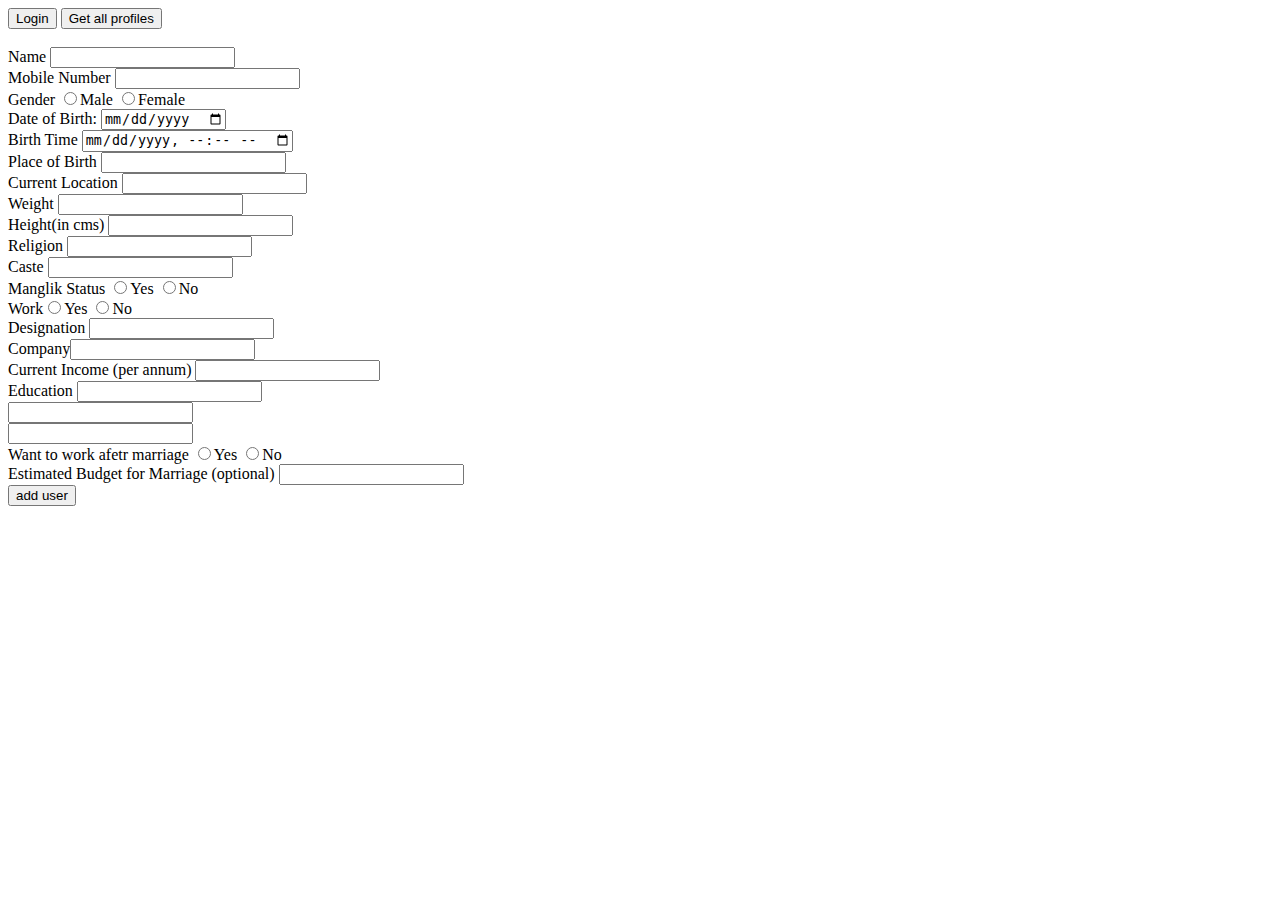
==== public/home.html @ 2ffa088d "Added Edit Profile" ====
<!DOCTYPE html>
<html lang='en'>
<head>
    <meta charset='utf-8' />
    <title>Cloud Code Demo - 3 - Parse.Cloud.httpRequest</title>
</head>
<body>
<label id="result"></label>
<button onclick="login()">Login</button>
<button onclick="getAllProfiles()">Get all profiles</button>
<br><br>
Name <input type="text" id="name" /></br>
Mobile Number <input type="text" id="mob" /><br>

Gender
<input type="radio" name="sex" id="sex" value="male">Male
<input type="radio" name="sex" id="sex" value="male">Female
<br>
Date of Birth:
<input type="date" id="bday">
<br>
Birth Time
<input type="datetime-local" id="btime">
<br>
Place of Birth <input type="text" id="bplace" /></br>
Current Location <input type="text" id="location" /></br>
<!--Password <input type="password" id="password" /></br>
Email <input type="email" id="email" /></br> -->


<div class="section2">

    Weight <input type="number" id="weight" /></br>
    Height(in cms) <input type="number" id="height" /></br>
    Religion <input type="text" id="religion" /></br>
    Caste <input type="text" id="caste" /></br>
    Manglik Status
    <input type="radio" name="manglik" id="manglik" value="Yes">Yes
    <input type="radio" name="manglik"  id="manglik" value="N0">No
    <br>
</div>
<div class="section3">
    <form>
        Work<input type="radio" name="work" id="working"  >Yes
        <input type="radio"  name="work" id="working" >No
        <br></form>
    Designation <input type="text" id="designation" /></br>
    Company<input type="text" id="company" /></br>
    Current Income (per annum) <input type="number" id="ctc" /></br>
    Education
    <input type="text" id="edu1" /></br>
    <input type="text" id="edu2" /></br>
    <input type="text" id="edu3" /></br>
    <form>
        Want to work afetr marriage
        <input type="radio" name="wam" id="wam" value="wam" >Yes
        <input type="radio" name="wam" id="wam" value="wam">No
        <br>
    </form>
</div>
<div class="section4">

    Estimated Budget for Marriage (optional) <input type="number" id="maxbud" /></br>
    <!-- Min Marriage Budget <input type="number" id="minbud" /></br>
     Package <input type="number" id="package" /></br>
     Place of Work <input type="text" id="work" /></br>


     Work After Marriage<input type="radio" id="wam" value="wam" checked>Yes
     <input type="radio" id="wam" value="wam">No
     <br>


     Country <input type="text" id="country" /></br>
     State <input type="text" id="state" /></br>
     City <input type="text" id="city" /></br>
     Gotra <input type="text" id="gotra" /></br>
     Degree <input type="text" id="degree" /></br>
     Specialization <input type="text" id="spl" /></br>
     Type of Degree <input type="text" id="type_deg" /></br>
     Educational Branch <input type="text" id="branch" /></br>
     Industries<input type="text" id="industry" /></br>

     <br>
     Preference:
     <br>
     Age From <input type="number" id="agef" />Age To <input type="number" id="aget" /></br>
     Manglik<input type="radio" id="rmanglik" value="Yes" checked>Yes
     <input type="radio" id="rmanglik" value="No">No
     <br>
     Max Budget <input type="number" id="rmaxbud" />Min Budget <input type="number" id="rminbud" /></br>
     Max Height <input type="number" id="rmaaxheight" />Min Height <input type="number" id="rminheight" /></br>
     Min Income <input type="number" id="rincome" />
     Min Gun Match <input type="number" id="rgunmatch" />
     <br>
     Working<input type="radio" id="rworking" checked>Yes
     <input type="radio" id="rworking" >No
     <br> -->
</div>





<input type="button" value="add user" onclick="addAnUser()" />
</form>





</body>
<script src='https://www.parsecdn.com/js/parse-1.2.18.min.js'></script>
<script>
    Parse.initialize("Uj7WryNjRHDQ0O3j8HiyoFfriHV8blt2iUrJkCN0", "owBEWHkWBEEmmaukvUiKSOJhuSaQcOrKqhzqGNyi");
    function login() {
        Parse.Cloud.run('authenticate', {username: '0000000007', password:'12345678'}, {
            success: function(result) {
                window.alert(result.get("username"));
                document.getElementById("result").innerHTML = result.get("username");
            },
            error: function(error) {

            }
        });
    }

    function getAllProfiles() {
        Parse.Cloud.run('getAllProfiles', {}, {
            success: function(result) {
            },
            error: function(error) {

            }
        });
    }
    function addAnUser()
    {
        var name=document.getElementById("name").value;
        var mob=document.getElementById("mob").value;
        var gender=document.getElementById("sex").value;

        var birthDay=document.getElementById("bday").value;
        var birthTime=document.getElementById("btime").value;

        var birthPlace=document.getElementById("bplace").value;
        var currentLocation=document.getElementById("location").value;

        var weigth=document.getElementById("weight").value;
        var height=document.getElementById("height").value;

        var religion=document.getElementById("religion").value;
        var caste=document.getElementById("caste").value;
        var manglikStatus=document.getElementById("manglik").value;

        var work=document.getElementById("working").value;
        var designation=document.getElementById("designation").value;

        var company=document.getElementById("company").value;
        var ctc=document.getElementById("ctc").value;

        var edu1=document.getElementById("edu1").value;
        var edu2=document.getElementById("edu2").value;

        var edu3=document.getElementById("edu3").value;
        var wam=document.getElementById("wam").value;
        Parse.Cloud.run('addUsers', {
            username: name,
            number:mob,
            gender:gender,
            dob:birthDay,
            tob:birthTime,
            bplace:birthPlace,
            currloc:currentLocation,
            weight:weigth,
            height:height,
            religion:religion,
            caste:caste,
            manglik:manglikStatus,
            working:work,
            desig:designation,
            comp:company,
            income: ctc,
            edu1:edu1,
            edu2:edu2,
            edu3:edu3,
            wam:wam,
            adminId:'2BohswJjfi',
            relation:'Admin'
        }, {
            success: function(result) {
                alert("Aded");
            },
            error: function(error) {
                alert("Not added.");
            }
        });
    }

</script>
</html>
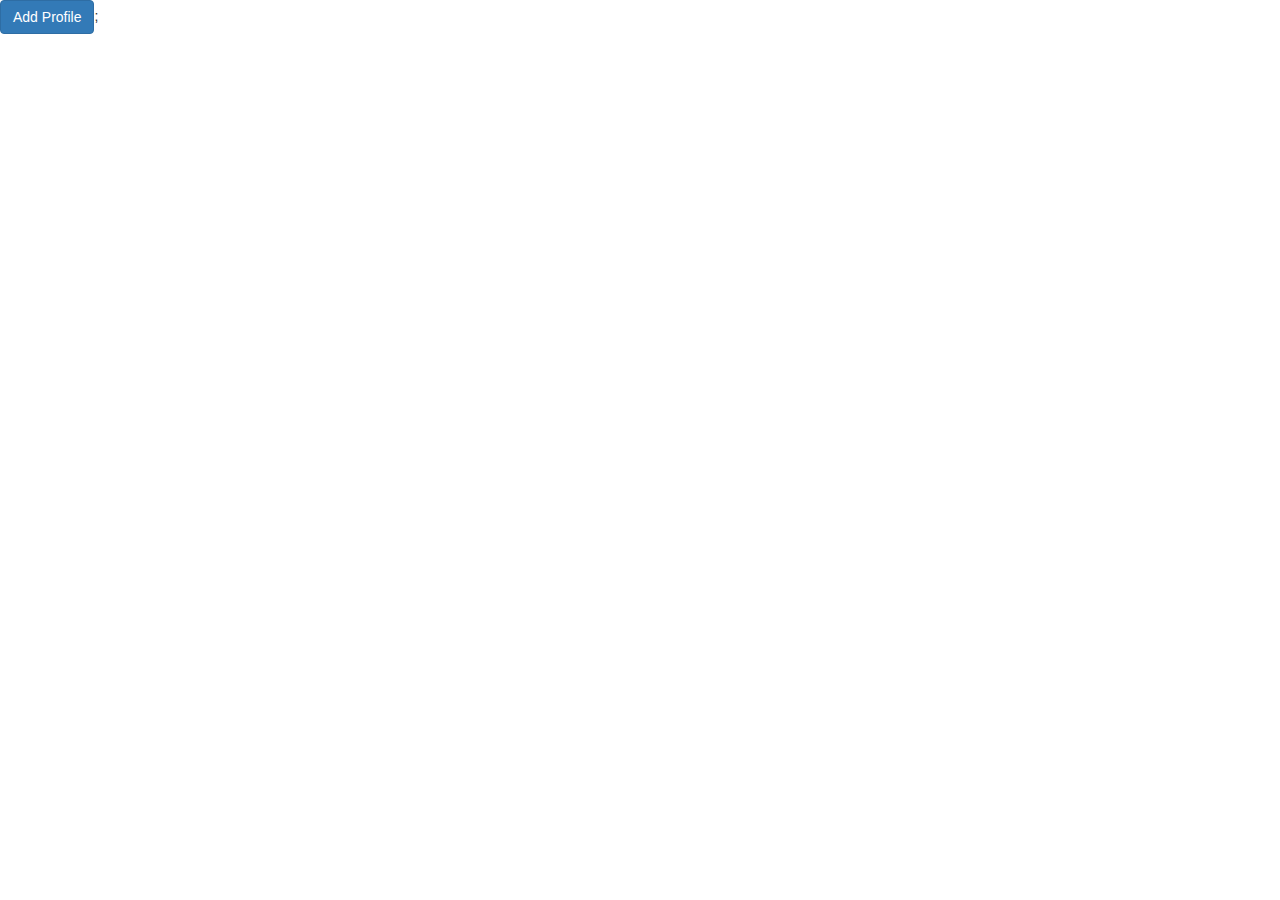
==== commit 4d9fbf3a: "Listing of Profiles in sorted order in initial phase" ====
--- a/public/home.html
+++ b/public/home.html
@@ -3,111 +3,170 @@
 <head>
     <meta charset='utf-8' />
     <title>Cloud Code Demo - 3 - Parse.Cloud.httpRequest</title>
+    <link rel="stylesheet" href="https://maxcdn.bootstrapcdn.com/bootstrap/3.3.5/css/bootstrap-theme.min.css">
+    <link rel="stylesheet" type="text/css" href="css/jquery-ui.min.css">
+    <script src="js/jquery-1.11.3.min.js"></script>
+    <script src="js/jquery-ui.min.js"></script>
+    <link href="css/bootstrap.min.css" rel="stylesheet">
+    <script src="js/bootstrap.min.js"></script>
+    <style type="text/css">
+        .bs-example {
+            margin: 20px;
+        }
+    </style>
 </head>
 <body>
-<label id="result"></label>
-<button onclick="login()">Login</button>
-<button onclick="getAllProfiles()">Get all profiles</button>
-<br><br>
-Name <input type="text" id="name" /></br>
-Mobile Number <input type="text" id="mob" /><br>
-
-Gender
-<input type="radio" name="sex" id="sex" value="male">Male
-<input type="radio" name="sex" id="sex" value="male">Female
-<br>
-Date of Birth:
-<input type="date" id="bday">
-<br>
-Birth Time
-<input type="datetime-local" id="btime">
-<br>
-Place of Birth <input type="text" id="bplace" /></br>
-Current Location <input type="text" id="location" /></br>
-<!--Password <input type="password" id="password" /></br>
-Email <input type="email" id="email" /></br> -->
-
-
-<div class="section2">
-
-    Weight <input type="number" id="weight" /></br>
-    Height(in cms) <input type="number" id="height" /></br>
-    Religion <input type="text" id="religion" /></br>
-    Caste <input type="text" id="caste" /></br>
-    Manglik Status
-    <input type="radio" name="manglik" id="manglik" value="Yes">Yes
-    <input type="radio" name="manglik"  id="manglik" value="N0">No
-    <br>
+<!--<label id="result"></label>-->
+<!--<button onclick="login()">Login</button>-->
+<!--<button onclick="getAllProfiles()">Get all profiles</button>-->
+<!--<br><br>-->
+<div class="modal fade" id="myModal" tabindex="-1" role="dialog" aria-labelledby="Login" aria-hidden="true">
+    <div class="modal-dialog modal-lg">
+
+        <!-- Modal content-->
+        <div class="modal-content">
+            <div class="modal-header">
+                <button type="button" class="close" data-dismiss="modal">&times;</button>
+                <h4 class="modal-title">Add Profile</h4>
+            </div>
+            <div class="modal-body" style="float:none">
+                <form id="profileForm">
+                    <div class="row">
+                        <div class="col-md-6">
+                            <div class="form-group">
+                                <label>Name:</label>
+                                <input type="text" class="form-control" id="name" placeholder="Enter name">
+                            </div>
+                            <div class="form-group">
+                                <label>Gender:</label>
+                                <select id="genderSelect" class="selectpicker" class="form-control"
+                                        onchange="showOptionsAge(this)">
+                                    <option value="Male">Male</option>
+                                    <option value="Female">Female</option>
+                                </select>
+                            </div>
+                            <div class="form-group">
+                                <label>Date Of Birth:</label>
+                                <input type="date" class="form-control" id="dob" placeholder="Enter Date of Birth">
+                            </div>
+                            <div class="form-group">
+                                <label>Time Of Birth:</label>
+                                <input type="time" class="form-control" id="tob" placeholder="Enter Time of Birth">
+                            </div>
+                            <div class="form-group ui-widget">
+                                <label>Birth Place:</label>
+                                <input type="text" class="form-control" id="bp" placeholder="Enter Birth Place">
+                            </div>
+                            <div class="form-group ui-widget">
+                                <label>Current Location:</label>
+                                <input type="text" class="form-control" id="cl" placeholder="Enter Current Location">
+                            </div>
+
+                            <div class="form-group">
+                                <label>Weight:</label>
+                                <input type="number" class="form-control" id="weight" placeholder="Enter Weight">
+                            </div>
+                            <div class="form-group">
+                                <label>Height:</label>
+                                <input type="number" class="form-control" id="height" placeholder="Enter Height">
+                            </div>
+                            <div class="form-group">
+                                <label>Want To Work After Marriage:</label>
+                                <select id="workSelect" class="selectpicker" class="form-control">
+                                    <option value="0">May be</option>
+                                    <option value="1">Yes</option>
+                                    <option value="2">No</option>
+                                </select>
+                            </div>
+                        </div>
+                        <div class="col-md-6">
+                            <div class="form-group ui-widget">
+                                <label>Religion:</label>
+                                <input type="text" class="form-control" id="rel" placeholder="Enter Religion">
+                            </div>
+                            <div class="form-group">
+                                <label>Caste:</label>
+                                <input type="text" class="form-control" id="caste" placeholder="Enter Caste">
+                            </div>
+
+                            <div class="form-group">
+                                <label>Manglik Status:</label>
+                                <select id="manglikSelect" class="selectpicker" class="form-control"
+                                        onchange="showOptionsManglik(this)">
+                                    <option value="0">Don't Know</option>
+                                    <option value="1">Yes</option>
+                                    <option value="2">No</option>
+                                </select>
+                            </div>
+                            <div class="form-group ui-widget">
+                                <label>Industry:</label>
+                                <input type="text" class="form-control" id="work" placeholder="Enter Work">
+                            </div>
+                            <div class="form-group">
+                                <label>Designation:</label>
+                                <input type="text" class="form-control" id="desig" placeholder="Enter Designation">
+                            </div>
+                            <div class="form-group">
+                                <label>Company:</label>
+                                <input type="text" class="form-control" id="comp" placeholder="Enter Company">
+                            </div>
+                            <div class="form-group">
+                                <label>Current Income(per annum):</label>
+                                <input type="number" class="form-control" id="income"
+                                       placeholder="Enter Current Income">
+                            </div>
+                            <div class="form-group ui-widget">
+                                <label>Education:</label>
+                                <input type="text" class="form-control" id="edu" placeholder="Enter Education">
+                                <input type="text" class="form-control" id="spe" placeholder="Enter Specialization">
+                            </div>
+                        </div>
+                    </div>
+                    <!--
+                     Hidden fields
+                    -->
+                    <div class="form-group">
+                        <label></label>
+                        <input type="hidden" class="form-control" id="bpobj">
+                    </div>
+                    <div class="form-group">
+                        <input type="hidden" class="form-control" id="clobj">
+                    </div>
+                    <div class="form-group">
+                        <input type="hidden" class="form-control" id="relobj">
+                    </div>
+
+                    <div class="form-group">
+                        <input type="hidden" class="form-control" id="casteobj">
+                    </div>
+
+                    <div class="form-group">
+                        <input type="hidden" class="form-control" id="eduobj">
+                        <input type="hidden" class="form-control" id="speobj">
+                    </div>
+                    <div class="form-group">
+                        <input type="hidden" class="form-control" id="indusobj">
+                    </div>
+                    <!-- Hidden Fields-->
+
+
+                    <div class="form-group hidden">
+                        <!--<label>Browse Image:</label>-->
+                        <!--<input type='file' onchange="readURL(this);"/>-->
+                        <img id="blah" src="user.png" alt="your image" class="images"/>
+                    </div>
+
+                    <input class="btn btn-primary" type="button" value="SaveProfile" onclick="saveProfile()"/>
+                </form>
+            </div>
+            <div class="modal-footer">
+                <button type="button" class="btn btn-default" data-dismiss="modal">Close</button>
+            </div>
+        </div>
+
+    </div>
 </div>
-<div class="section3">
-    <form>
-        Work<input type="radio" name="work" id="working"  >Yes
-        <input type="radio"  name="work" id="working" >No
-        <br></form>
-    Designation <input type="text" id="designation" /></br>
-    Company<input type="text" id="company" /></br>
-    Current Income (per annum) <input type="number" id="ctc" /></br>
-    Education
-    <input type="text" id="edu1" /></br>
-    <input type="text" id="edu2" /></br>
-    <input type="text" id="edu3" /></br>
-    <form>
-        Want to work afetr marriage
-        <input type="radio" name="wam" id="wam" value="wam" >Yes
-        <input type="radio" name="wam" id="wam" value="wam">No
-        <br>
-    </form>
-</div>
-<div class="section4">
-
-    Estimated Budget for Marriage (optional) <input type="number" id="maxbud" /></br>
-    <!-- Min Marriage Budget <input type="number" id="minbud" /></br>
-     Package <input type="number" id="package" /></br>
-     Place of Work <input type="text" id="work" /></br>
-
-
-     Work After Marriage<input type="radio" id="wam" value="wam" checked>Yes
-     <input type="radio" id="wam" value="wam">No
-     <br>
-
-
-     Country <input type="text" id="country" /></br>
-     State <input type="text" id="state" /></br>
-     City <input type="text" id="city" /></br>
-     Gotra <input type="text" id="gotra" /></br>
-     Degree <input type="text" id="degree" /></br>
-     Specialization <input type="text" id="spl" /></br>
-     Type of Degree <input type="text" id="type_deg" /></br>
-     Educational Branch <input type="text" id="branch" /></br>
-     Industries<input type="text" id="industry" /></br>
-
-     <br>
-     Preference:
-     <br>
-     Age From <input type="number" id="agef" />Age To <input type="number" id="aget" /></br>
-     Manglik<input type="radio" id="rmanglik" value="Yes" checked>Yes
-     <input type="radio" id="rmanglik" value="No">No
-     <br>
-     Max Budget <input type="number" id="rmaxbud" />Min Budget <input type="number" id="rminbud" /></br>
-     Max Height <input type="number" id="rmaaxheight" />Min Height <input type="number" id="rminheight" /></br>
-     Min Income <input type="number" id="rincome" />
-     Min Gun Match <input type="number" id="rgunmatch" />
-     <br>
-     Working<input type="radio" id="rworking" checked>Yes
-     <input type="radio" id="rworking" >No
-     <br> -->
-</div>
-
-
-
-
-
-<input type="button" value="add user" onclick="addAnUser()" />
-</form>
-
-
-
-
+<button class='btn btn-primary' data-toggle='modal' data-target='#myModal' >Add Profile</button>;
 
 </body>
 <script src='https://www.parsecdn.com/js/parse-1.2.18.min.js'></script>
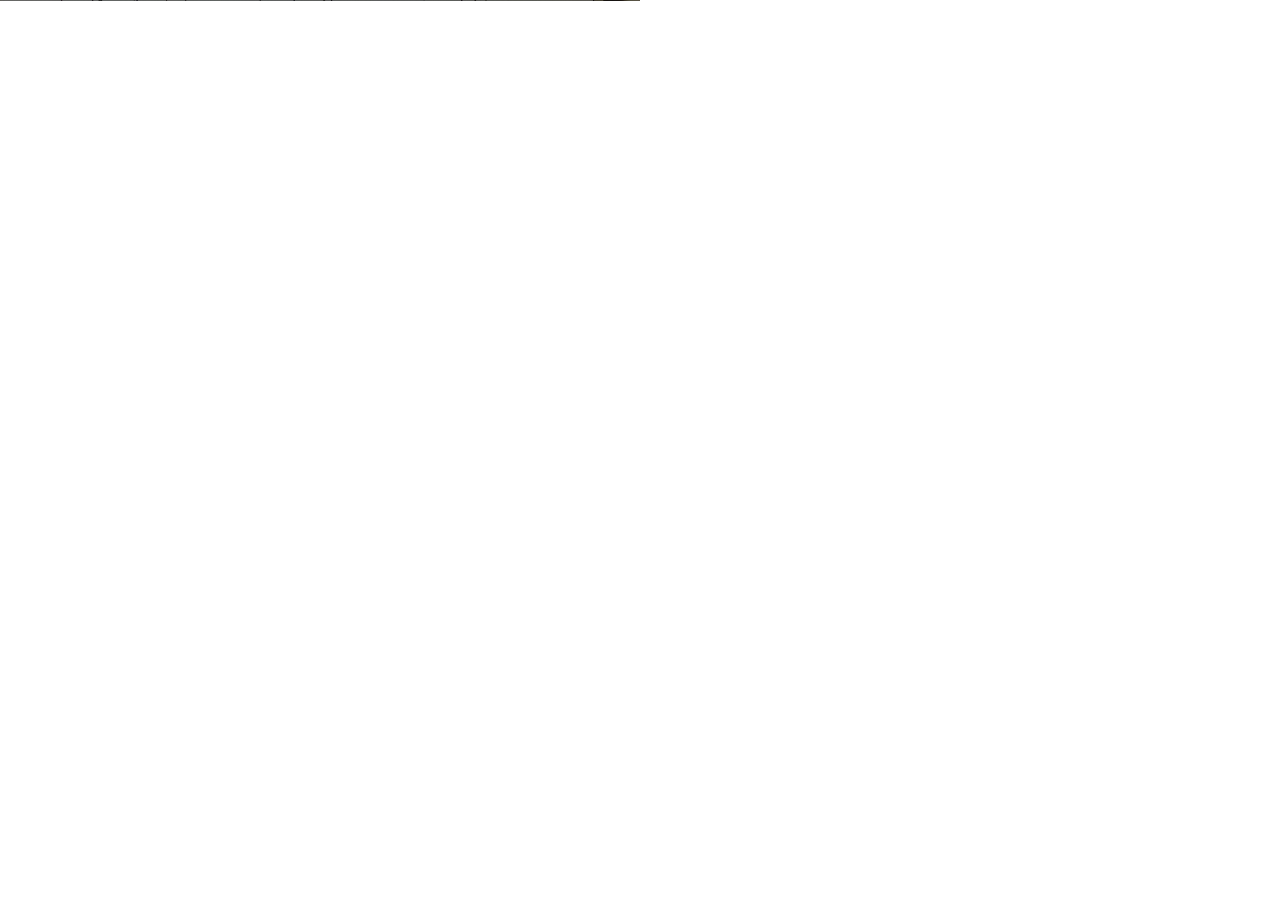
==== commit 7f7a7515: "image crop and add/deduct credit" ====
--- a/public/home.html
+++ b/public/home.html
@@ -1,261 +1,29 @@
 <!DOCTYPE html>
-<html lang='en'>
 <head>
     <meta charset='utf-8' />
-    <title>Cloud Code Demo - 3 - Parse.Cloud.httpRequest</title>
+    <title>Home - MandapTak</title>
     <link rel="stylesheet" href="https://maxcdn.bootstrapcdn.com/bootstrap/3.3.5/css/bootstrap-theme.min.css">
     <link rel="stylesheet" type="text/css" href="css/jquery-ui.min.css">
+    <link href="css/bootstrap.min.css" rel="stylesheet">
+	<link href="css/cropper.min.css" rel="stylesheet">
+	<link href="css/main.css" rel="stylesheet">
     <script src="js/jquery-1.11.3.min.js"></script>
     <script src="js/jquery-ui.min.js"></script>
-    <link href="css/bootstrap.min.css" rel="stylesheet">
     <script src="js/bootstrap.min.js"></script>
-    <style type="text/css">
-        .bs-example {
-            margin: 20px;
-        }
-    </style>
+	<script src="js/cropper.min.js"></script>
+	<script src="js/main.js"></script>
 </head>
 <body>
-<!--<label id="result"></label>-->
-<!--<button onclick="login()">Login</button>-->
-<!--<button onclick="getAllProfiles()">Get all profiles</button>-->
-<!--<br><br>-->
-<div class="modal fade" id="myModal" tabindex="-1" role="dialog" aria-labelledby="Login" aria-hidden="true">
-    <div class="modal-dialog modal-lg">
-
-        <!-- Modal content-->
-        <div class="modal-content">
-            <div class="modal-header">
-                <button type="button" class="close" data-dismiss="modal">&times;</button>
-                <h4 class="modal-title">Add Profile</h4>
-            </div>
-            <div class="modal-body" style="float:none">
-                <form id="profileForm">
-                    <div class="row">
-                        <div class="col-md-6">
-                            <div class="form-group">
-                                <label>Name:</label>
-                                <input type="text" class="form-control" id="name" placeholder="Enter name">
-                            </div>
-                            <div class="form-group">
-                                <label>Gender:</label>
-                                <select id="genderSelect" class="selectpicker" class="form-control"
-                                        onchange="showOptionsAge(this)">
-                                    <option value="Male">Male</option>
-                                    <option value="Female">Female</option>
-                                </select>
-                            </div>
-                            <div class="form-group">
-                                <label>Date Of Birth:</label>
-                                <input type="date" class="form-control" id="dob" placeholder="Enter Date of Birth">
-                            </div>
-                            <div class="form-group">
-                                <label>Time Of Birth:</label>
-                                <input type="time" class="form-control" id="tob" placeholder="Enter Time of Birth">
-                            </div>
-                            <div class="form-group ui-widget">
-                                <label>Birth Place:</label>
-                                <input type="text" class="form-control" id="bp" placeholder="Enter Birth Place">
-                            </div>
-                            <div class="form-group ui-widget">
-                                <label>Current Location:</label>
-                                <input type="text" class="form-control" id="cl" placeholder="Enter Current Location">
-                            </div>
-
-                            <div class="form-group">
-                                <label>Weight:</label>
-                                <input type="number" class="form-control" id="weight" placeholder="Enter Weight">
-                            </div>
-                            <div class="form-group">
-                                <label>Height:</label>
-                                <input type="number" class="form-control" id="height" placeholder="Enter Height">
-                            </div>
-                            <div class="form-group">
-                                <label>Want To Work After Marriage:</label>
-                                <select id="workSelect" class="selectpicker" class="form-control">
-                                    <option value="0">May be</option>
-                                    <option value="1">Yes</option>
-                                    <option value="2">No</option>
-                                </select>
-                            </div>
-                        </div>
-                        <div class="col-md-6">
-                            <div class="form-group ui-widget">
-                                <label>Religion:</label>
-                                <input type="text" class="form-control" id="rel" placeholder="Enter Religion">
-                            </div>
-                            <div class="form-group">
-                                <label>Caste:</label>
-                                <input type="text" class="form-control" id="caste" placeholder="Enter Caste">
-                            </div>
-
-                            <div class="form-group">
-                                <label>Manglik Status:</label>
-                                <select id="manglikSelect" class="selectpicker" class="form-control"
-                                        onchange="showOptionsManglik(this)">
-                                    <option value="0">Don't Know</option>
-                                    <option value="1">Yes</option>
-                                    <option value="2">No</option>
-                                </select>
-                            </div>
-                            <div class="form-group ui-widget">
-                                <label>Industry:</label>
-                                <input type="text" class="form-control" id="work" placeholder="Enter Work">
-                            </div>
-                            <div class="form-group">
-                                <label>Designation:</label>
-                                <input type="text" class="form-control" id="desig" placeholder="Enter Designation">
-                            </div>
-                            <div class="form-group">
-                                <label>Company:</label>
-                                <input type="text" class="form-control" id="comp" placeholder="Enter Company">
-                            </div>
-                            <div class="form-group">
-                                <label>Current Income(per annum):</label>
-                                <input type="number" class="form-control" id="income"
-                                       placeholder="Enter Current Income">
-                            </div>
-                            <div class="form-group ui-widget">
-                                <label>Education:</label>
-                                <input type="text" class="form-control" id="edu" placeholder="Enter Education">
-                                <input type="text" class="form-control" id="spe" placeholder="Enter Specialization">
-                            </div>
-                        </div>
-                    </div>
-                    <!--
-                     Hidden fields
-                    -->
-                    <div class="form-group">
-                        <label></label>
-                        <input type="hidden" class="form-control" id="bpobj">
-                    </div>
-                    <div class="form-group">
-                        <input type="hidden" class="form-control" id="clobj">
-                    </div>
-                    <div class="form-group">
-                        <input type="hidden" class="form-control" id="relobj">
-                    </div>
-
-                    <div class="form-group">
-                        <input type="hidden" class="form-control" id="casteobj">
-                    </div>
-
-                    <div class="form-group">
-                        <input type="hidden" class="form-control" id="eduobj">
-                        <input type="hidden" class="form-control" id="speobj">
-                    </div>
-                    <div class="form-group">
-                        <input type="hidden" class="form-control" id="indusobj">
-                    </div>
-                    <!-- Hidden Fields-->
-
-
-                    <div class="form-group hidden">
-                        <!--<label>Browse Image:</label>-->
-                        <!--<input type='file' onchange="readURL(this);"/>-->
-                        <img id="blah" src="user.png" alt="your image" class="images"/>
-                    </div>
-
-                    <input class="btn btn-primary" type="button" value="SaveProfile" onclick="saveProfile()"/>
-                </form>
-            </div>
-            <div class="modal-footer">
-                <button type="button" class="btn btn-default" data-dismiss="modal">Close</button>
-            </div>
-        </div>
-
-    </div>
-</div>
-<button class='btn btn-primary' data-toggle='modal' data-target='#myModal' >Add Profile</button>;
-
+	<div>
+		<img class="img-responsive cropper-hidden" src="img/image.jpg"></img>
+		<div class="cropper-container cropper-bg col-md-6">
+			<div class="cropper-canvas">
+				<img src="img/image.jpg"></img>
+			</div>
+			<div class="cropper-drag-box cropper-modal cropper-crop"></div>
+			<div class="cropper-crop-box"></div>
+		</div>
+	</div>
 </body>
-<script src='https://www.parsecdn.com/js/parse-1.2.18.min.js'></script>
-<script>
-    Parse.initialize("Uj7WryNjRHDQ0O3j8HiyoFfriHV8blt2iUrJkCN0", "owBEWHkWBEEmmaukvUiKSOJhuSaQcOrKqhzqGNyi");
-    function login() {
-        Parse.Cloud.run('authenticate', {username: '0000000007', password:'12345678'}, {
-            success: function(result) {
-                window.alert(result.get("username"));
-                document.getElementById("result").innerHTML = result.get("username");
-            },
-            error: function(error) {
-
-            }
-        });
-    }
-
-    function getAllProfiles() {
-        Parse.Cloud.run('getAllProfiles', {}, {
-            success: function(result) {
-            },
-            error: function(error) {
-
-            }
-        });
-    }
-    function addAnUser()
-    {
-        var name=document.getElementById("name").value;
-        var mob=document.getElementById("mob").value;
-        var gender=document.getElementById("sex").value;
-
-        var birthDay=document.getElementById("bday").value;
-        var birthTime=document.getElementById("btime").value;
-
-        var birthPlace=document.getElementById("bplace").value;
-        var currentLocation=document.getElementById("location").value;
-
-        var weigth=document.getElementById("weight").value;
-        var height=document.getElementById("height").value;
-
-        var religion=document.getElementById("religion").value;
-        var caste=document.getElementById("caste").value;
-        var manglikStatus=document.getElementById("manglik").value;
-
-        var work=document.getElementById("working").value;
-        var designation=document.getElementById("designation").value;
-
-        var company=document.getElementById("company").value;
-        var ctc=document.getElementById("ctc").value;
-
-        var edu1=document.getElementById("edu1").value;
-        var edu2=document.getElementById("edu2").value;
-
-        var edu3=document.getElementById("edu3").value;
-        var wam=document.getElementById("wam").value;
-        Parse.Cloud.run('addUsers', {
-            username: name,
-            number:mob,
-            gender:gender,
-            dob:birthDay,
-            tob:birthTime,
-            bplace:birthPlace,
-            currloc:currentLocation,
-            weight:weigth,
-            height:height,
-            religion:religion,
-            caste:caste,
-            manglik:manglikStatus,
-            working:work,
-            desig:designation,
-            comp:company,
-            income: ctc,
-            edu1:edu1,
-            edu2:edu2,
-            edu3:edu3,
-            wam:wam,
-            adminId:'2BohswJjfi',
-            relation:'Admin'
-        }, {
-            success: function(result) {
-                alert("Aded");
-            },
-            error: function(error) {
-                alert("Not added.");
-            }
-        });
-    }
-
-</script>
 </html>
 
--- a/public/css/cropper.min.css
+++ b/public/css/cropper.min.css
@@ -0,0 +1,9 @@
+/*!
+ * Cropper v1.0.0
+ * https://github.com/fengyuanchen/cropper
+ *
+ * Copyright (c) 2014-2015 Fengyuan Chen and contributors
+ * Released under the MIT license
+ *
+ * Date: 2015-10-10T02:10:06.999Z
+ */.cropper-container{position:relative;overflow:hidden;font-size:0;line-height:0;-ms-touch-action:none;touch-action:none;-webkit-user-select:none;-moz-user-select:none;-ms-user-select:none;user-select:none;direction:ltr!important;-webkit-tap-highlight-color:transparent;-webkit-touch-callout:none}.cropper-container img{display:block;width:100%;min-width:0!important;max-width:none!important;height:100%;min-height:0!important;max-height:none!important;image-orientation:0deg!important}.cropper-canvas,.cropper-crop-box,.cropper-drag-box,.cropper-modal{position:absolute;top:0;right:0;bottom:0;left:0}.cropper-drag-box{background-color:#fff;filter:alpha(opacity=0);opacity:0}.cropper-dashed,.cropper-modal{filter:alpha(opacity=50);opacity:.5}.cropper-modal{background-color:#000}.cropper-view-box{display:block;width:100%;height:100%;overflow:hidden;outline:#39f solid 1px;outline-color:rgba(51,153,255,.75)}.cropper-dashed{position:absolute;display:block;border:0 dashed #eee}.cropper-dashed.dashed-h{top:33.33333%;left:0;width:100%;height:33.33333%;border-top-width:1px;border-bottom-width:1px}.cropper-dashed.dashed-v{top:0;left:33.33333%;width:33.33333%;height:100%;border-right-width:1px;border-left-width:1px}.cropper-center{position:absolute;top:50%;left:50%;display:block;width:0;height:0;filter:alpha(opacity=75);opacity:.75}.cropper-center:after,.cropper-center:before{position:absolute;display:block;content:" ";background-color:#eee}.cropper-center:before{top:0;left:-3px;width:7px;height:1px}.cropper-center:after{top:-3px;left:0;width:1px;height:7px}.cropper-face,.cropper-line,.cropper-point{position:absolute;display:block;width:100%;height:100%;filter:alpha(opacity=10);opacity:.1}.cropper-face{top:0;left:0;background-color:#fff}.cropper-line,.cropper-point{background-color:#39f}.cropper-line.line-e{top:0;right:-3px;width:5px;cursor:e-resize}.cropper-line.line-n{top:-3px;left:0;height:5px;cursor:n-resize}.cropper-line.line-w{top:0;left:-3px;width:5px;cursor:w-resize}.cropper-line.line-s{bottom:-3px;left:0;height:5px;cursor:s-resize}.cropper-point{width:5px;height:5px;filter:alpha(opacity=75);opacity:.75}.cropper-point.point-e{top:50%;right:-3px;margin-top:-3px;cursor:e-resize}.cropper-point.point-n{top:-3px;left:50%;margin-left:-3px;cursor:n-resize}.cropper-point.point-w{top:50%;left:-3px;margin-top:-3px;cursor:w-resize}.cropper-point.point-s{bottom:-3px;left:50%;margin-left:-3px;cursor:s-resize}.cropper-point.point-ne{top:-3px;right:-3px;cursor:ne-resize}.cropper-point.point-nw{top:-3px;left:-3px;cursor:nw-resize}.cropper-point.point-sw{bottom:-3px;left:-3px;cursor:sw-resize}.cropper-point.point-se{right:-3px;bottom:-3px;width:20px;height:20px;cursor:se-resize;filter:alpha(opacity=100);opacity:1}.cropper-point.point-se:before{position:absolute;right:-50%;bottom:-50%;display:block;width:200%;height:200%;content:" ";background-color:#39f;filter:alpha(opacity=0);opacity:0}@media (min-width:768px){.cropper-point.point-se{width:15px;height:15px}}@media (min-width:992px){.cropper-point.point-se{width:10px;height:10px}}@media (min-width:1200px){.cropper-point.point-se{width:5px;height:5px;filter:alpha(opacity=75);opacity:.75}}.cropper-bg{background-image:url([data-uri])}.cropper-invisible{filter:alpha(opacity=0);opacity:0}.cropper-hide{position:absolute;display:block;width:0;height:0}.cropper-hidden{display:none!important}.cropper-move{cursor:move}.cropper-crop{cursor:crosshair}.cropper-disabled .cropper-drag-box,.cropper-disabled .cropper-face,.cropper-disabled .cropper-line,.cropper-disabled .cropper-point{cursor:not-allowed}--- a/public/css/main.css
+++ b/public/css/main.css
@@ -0,0 +1,213 @@
+/* Main
+ * ========================================================================== */
+
+/* Button
+ * -------------------------------------------------------------------------- */
+
+.btn-primary {
+  border-color: #0066bf;
+  background-color: #0074d9;
+}
+
+.btn-primary:hover,
+.btn-primary:focus,
+.btn-primary:active,
+.btn-primary.active,
+.btn-primary.active:focus,
+.btn-primary.active:hover {
+  border-color: #005299;
+  background-color: #005fb3;
+}
+
+
+/* Basic style
+ * -------------------------------------------------------------------------- */
+
+body {
+  overflow-x: hidden;
+}
+
+
+/* Header */
+
+.docs-header {
+  border-color: #0066bf;
+  background-color: #0074d9;
+  color: #fff;
+}
+
+.docs-header .navbar-brand {
+  color: #eee;
+}
+
+.docs-header .navbar-toggle {
+  border-color: transparent;
+  background-color: #0074d9;
+}
+
+.docs-header .navbar-toggle:hover,
+.docs-header .navbar-toggle:focus {
+  border-color: transparent;
+  background-color: #005fb3;
+}
+
+.docs-header .navbar-collapse {
+  border-color: #0066bf;
+}
+
+.docs-header .navbar-text {
+  color: #ddd;
+}
+
+.docs-header .navbar-nav > li > a {
+  color: #eee;
+}
+
+
+/* Content */
+
+.img-container,
+.img-preview {
+  background-color: #f7f7f7;
+  width: 100%;
+  text-align: center;
+  overflow: hidden;
+}
+
+.img-container {
+  min-height: 200px;
+  max-height: 516px;
+  margin-bottom: 20px;
+}
+
+@media (min-width: 768px) {
+  .img-container {
+    min-height: 516px;
+  }
+}
+
+.img-container > img {
+  max-width: 100%;
+}
+
+.docs-preview {
+  margin-right: -15px;
+}
+
+.img-preview {
+  float: left;
+  margin-right: 10px;
+  margin-bottom: 10px;
+}
+
+.img-preview > img {
+  max-width: 100%;
+}
+
+.preview-lg {
+  width: 263px;
+  height: 148px;
+}
+
+.preview-md {
+  width: 139px;
+  height: 78px;
+}
+
+.preview-sm {
+  width: 69px;
+  height: 39px;
+}
+
+.preview-xs {
+  width: 35px;
+  height: 20px;
+  margin-right: 0;
+}
+
+.docs-data > .input-group {
+  margin-bottom: 10px;
+}
+
+.docs-data > .input-group > label {
+  min-width: 80px;
+}
+
+.docs-data > .input-group > span {
+  min-width: 50px;
+}
+
+.docs-buttons > .btn,
+.docs-buttons > .btn-group,
+.docs-buttons > .form-control {
+  margin-right: 5px;
+  margin-bottom: 10px;
+}
+
+.docs-toggles > .btn,
+.docs-toggles > .btn-group,
+.docs-toggles > .dropdown {
+  margin-bottom: 10px;
+}
+
+.docs-tooltip {
+  display: block;
+  margin: -6px -12px;
+  padding: 6px 12px;
+}
+
+.docs-tooltip > .icon {
+  margin: 0 -3px;
+  vertical-align: top;
+}
+
+.tooltip-inner {
+  white-space: normal;
+}
+
+.btn-upload .tooltip-inner {
+  white-space: nowrap;
+}
+
+@media (max-width: 400px) {
+  .btn-group-crop {
+    margin-right: -15px!important;
+  }
+
+  .btn-group-crop > .btn {
+    padding-left: 5px;
+    padding-right: 5px;
+  }
+
+  .btn-group-crop .docs-tooltip {
+    margin-left: -5px;
+    margin-right: -5px;
+    padding-left: 5px;
+    padding-right: 5px;
+  }
+}
+
+.docs-options .dropdown-menu {
+  width: 100%;
+}
+
+.docs-options .dropdown-menu > li {
+  padding: 3px 20px;
+}
+
+.docs-options .dropdown-menu > li:hover {
+  background-color: #f7f7f7;
+}
+
+.docs-options .dropdown-menu > li > label {
+  display: block;
+}
+
+.docs-cropped .modal-body {
+  text-align: center;
+}
+
+.docs-cropped .modal-body > img,
+.docs-cropped .modal-body > canvas {
+  max-width: 100%;
+}
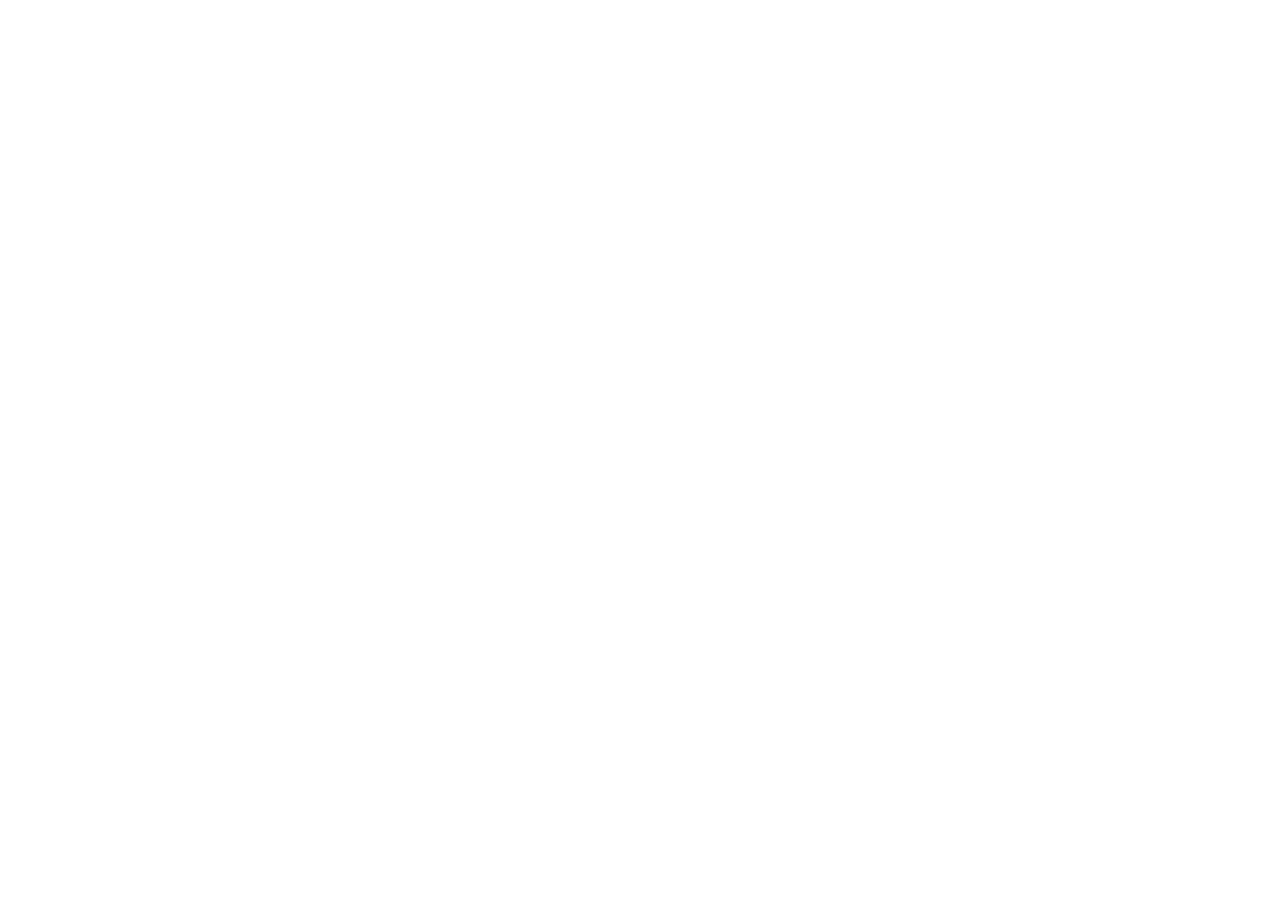
==== commit 52f321fd: "added change username and relation function" ====
--- a/public/home.html
+++ b/public/home.html
@@ -1,29 +1,76 @@
-<!DOCTYPE html>
-<head>
-    <meta charset='utf-8' />
-    <title>Home - MandapTak</title>
-    <link rel="stylesheet" href="https://maxcdn.bootstrapcdn.com/bootstrap/3.3.5/css/bootstrap-theme.min.css">
-    <link rel="stylesheet" type="text/css" href="css/jquery-ui.min.css">
-    <link href="css/bootstrap.min.css" rel="stylesheet">
-	<link href="css/cropper.min.css" rel="stylesheet">
-	<link href="css/main.css" rel="stylesheet">
-    <script src="js/jquery-1.11.3.min.js"></script>
-    <script src="js/jquery-ui.min.js"></script>
-    <script src="js/bootstrap.min.js"></script>
-	<script src="js/cropper.min.js"></script>
-	<script src="js/main.js"></script>
-</head>
-<body>
-	<div>
-		<img class="img-responsive cropper-hidden" src="img/image.jpg"></img>
-		<div class="cropper-container cropper-bg col-md-6">
-			<div class="cropper-canvas">
-				<img src="img/image.jpg"></img>
-			</div>
-			<div class="cropper-drag-box cropper-modal cropper-crop"></div>
-			<div class="cropper-crop-box"></div>
-		</div>
-	</div>
-</body>
-</html>
+<!--<!DOCTYPE html>-->
+<!--<html lang='en' xmlns="http://www.w3.org/1999/html">-->
+<!--<head>-->
+	<!--<meta charset='utf-8' />-->
+	<!--<title>MandapTak</title>-->
+	<!--<link rel="stylesheet" type="text/css" href="css/jquery-ui.min.css">-->
+	<!--<script src="js/jquery-1.11.3.min.js"></script>-->
+	<!--<script src="js/jquery-ui.min.js"></script>-->
+	<!--<link href="css/bootstrap.min.css" rel="stylesheet">-->
+	<!--<script src="js/bootstrap.min.js"></script>-->
+	<!--<script src="js/jquery.cropit.js"></script>-->
 
+	<!--<link rel="stylesheet" type="text/css" href="css/normalize.css" />-->
+	<!--&lt;!&ndash;<link rel="stylesheet" type="text/css" href="css/demo.css" />&ndash;&gt;-->
+	<!--<link rel="stylesheet" type="text/css" href="css/component.css" />-->
+	<!--<style>-->
+		<!--.cropit-image-preview {-->
+			<!--background-color: #f8f8f8;-->
+			<!--background-size: cover;-->
+			<!--border: 1px solid #ccc;-->
+			<!--border-radius: 3px;-->
+			<!--margin-top: 7px;-->
+			<!--width: 250px;-->
+			<!--height: 250px;-->
+			<!--cursor: move;-->
+		<!--}-->
+
+		<!--.cropit-image-background {-->
+			<!--opacity: .2;-->
+			<!--cursor: auto;-->
+		<!--}-->
+
+		<!--.image-size-label {-->
+			<!--margin-top: 10px;-->
+		<!--}-->
+
+		<!--.crop-input {-->
+			<!--display: block;-->
+		<!--}-->
+
+		<!--.export {-->
+			<!--margin-top: 10px;-->
+		<!--}-->
+	<!--</style>-->
+
+<!--</head>-->
+<!--<body>-->
+<!--<div class="container">-->
+
+	<!--<button onclick="myFun()">Click</button>-->
+
+<!--</div>-->
+
+
+<!--</body>-->
+<!--<script src='https://www.parsecdn.com/js/parse-1.2.18.min.js'></script>-->
+<!--<script src="js/non-empty.js"></script>-->
+<!--<script src="js/editProfile.js"></script>-->
+<!--<script>-->
+	<!--function myFun()-->
+	<!--{-->
+		<!--var obj="8gqlqWwUnw";-->
+		<!--var username="1237771237";-->
+		<!--var profileId="00";-->
+		<!--var relation="Brother";-->
+		<!--Parse.Cloud.run('changeUserNameAndUserRelation', {userId:obj,profileId:profileId, username: username, relation: relation }, {-->
+			<!--success: function (result) {-->
+				<!--alert("success");-->
+			<!--},-->
+			<!--error: function (error) {-->
+					<!--alert("Invalid login parameters.");-->
+			<!--}-->
+		<!--});-->
+	<!--}-->
+<!--</script>-->
+<!--</html>-->
--- a/public/css/demo.css
+++ b/public/css/demo.css
@@ -0,0 +1,187 @@
+@import url(http://fonts.googleapis.com/css?family=Raleway:400,500,700);
+
+@font-face {
+	font-weight: normal;
+	font-style: normal;
+	font-family: 'codropsicons';
+	src:url('../fonts/codropsicons/codropsicons.eot');
+	src:url('../fonts/codropsicons/codropsicons.eot?#iefix') format('embedded-opentype'),
+		url('../fonts/codropsicons/codropsicons.woff') format('woff'),
+		url('../fonts/codropsicons/codropsicons.ttf') format('truetype'),
+		url('../fonts/codropsicons/codropsicons.svg#codropsicons') format('svg');
+}
+
+*, *:after, *:before { -webkit-box-sizing: border-box; box-sizing: border-box; }
+.clearfix:before, .clearfix:after { content: ''; display: table; }
+.clearfix:after { clear: both; }
+
+body {
+	background: #88ABC2;
+	color: #EBF7F8;
+	font-weight: 500;
+	font-size: 1em;
+	font-family: 'Raleway', Arial, sans-serif;
+}
+
+a {
+	color: #D0E0EB;
+	text-decoration: none;
+	outline: none;
+}
+
+a:hover, a:focus {
+	color: #fff;
+}
+
+.content {
+	max-width: 1290px;
+	padding: 0 1em;
+	margin: 0 auto;
+	text-align: center;
+}
+
+.component {
+	position: relative;
+	background: url(../img/gridme.png) repeat center center;
+	padding: 4em;
+	height: 500px;
+	border: 3px solid #49708A;
+	max-width: 901px;
+	overflow: hidden;
+	margin: 0 auto;
+}
+
+/* Header */
+.codrops-header {
+	padding: 0 0 2em;
+	letter-spacing: -1px;
+}
+
+.codrops-header h1 {
+	font-weight: 800;
+	font-size: 2.5em;
+	line-height: 1.3;
+	margin: 0.25em auto;
+}
+
+.codrops-header h1 span,
+.a-tip {
+	color: #49708A;
+}
+
+.a-tip {
+	padding: 1em;
+}
+
+.a-tip span {
+	border: 2px solid #fff;
+	color: #fff;
+	display: inline-block;
+	padding: 0 5px;
+}
+
+/* Top Navigation Style */
+.codrops-top {
+	width: 100%;
+	text-transform: uppercase;
+	font-weight: 700;
+	font-size: 0.69em;
+	line-height: 2.2;
+}
+
+.codrops-top a {
+	display: inline-block;
+	padding: 1em 2em;
+	text-decoration: none;
+	letter-spacing: 1px;
+}
+
+.codrops-top span.right {
+	float: right;
+}
+
+.codrops-top span.right a {
+	display: block;
+	float: left;
+}
+
+.codrops-icon:before {
+	margin: 0 4px;
+	text-transform: none;
+	font-weight: normal;
+	font-style: normal;
+	font-variant: normal;
+	font-family: 'codropsicons';
+	line-height: 1;
+	speak: none;
+	-webkit-font-smoothing: antialiased;
+}
+
+.codrops-icon-drop:before {
+	content: "\e001";
+}
+
+.codrops-icon-prev:before {
+	content: "\e004";
+}
+
+/* Codrops demo links */
+.codrops-demos a {
+	font-weight: 700;
+	text-transform: uppercase;
+	letter-spacing: 1px;
+	padding: 0.5em 1em;
+	margin: 5px;
+	display: inline-block;
+	border: 1px solid black;
+	border-color: initial;
+	border-radius: 4px;
+}
+
+.codrops-demos a.current-demo {
+	color: #74777b;
+}
+
+/* Related demos */
+.related {
+	text-align: center;
+	padding: 4em 0 2em;
+}
+
+.related > a {
+	width: calc(100% - 20px);
+	max-width: 340px;
+	border: 2px solid #49708A;
+	display: inline-block;
+	text-align: center;
+	vertical-align: top;
+	margin: 20px 10px;
+	padding: 25px;
+}
+
+.related a img {
+	max-width: 100%;
+	opacity: 0.8;
+}
+
+.related a:hover img,
+.related a:active img {
+	opacity: 1;
+}
+
+.related a h3 {
+	margin: 0;
+	padding: 0.5em 0 0.3em;
+	max-width: 300px;
+	text-align: left;
+	min-height: 60px;
+}
+
+@media screen and (max-width: 27em) {
+	.codrops-icon {
+		font-size: 1.5em;
+	}
+	.codrops-icon span {
+		display: none;
+	}
+}--- a/public/css/component.css
+++ b/public/css/component.css
@@ -0,0 +1,140 @@
+.resize-container {
+    position: relative;
+    display: inline-block;
+    cursor: move;
+    margin: 0 auto;
+}
+
+.resize-container img {
+    display: block
+}
+
+.resize-container:hover img,
+.resize-container:active img {
+    outline: 2px dashed rgba(222,60,80,.9);
+}
+
+.resize-handle-ne,
+.resize-handle-se,
+.resize-handle-nw,
+.resize-handle-sw {
+    position: absolute;
+    display: block;
+    width: 10px;
+    height: 10px;
+    background: rgba(222,60,80,.9);
+    z-index: 999;
+}
+
+.resize-handle-nw {
+    top: -5px;
+    left: -5px;
+    cursor: nw-resize;
+}
+
+.resize-handle-sw {
+    bottom: -5px;
+    left: -5px;
+    cursor: sw-resize;
+}
+
+.resize-handle-ne {
+    top: -5px;
+    right: -5px;
+    cursor: ne-resize;
+}
+
+.resize-handle-se {
+    bottom: -5px;
+    right: -5px;
+    cursor: se-resize;
+}
+
+.overlay {
+	position: absolute;
+	left: 50%;
+	top: 50%;
+	margin-left: -100px;
+	margin-top: -100px;
+	z-index: 999;
+	width: 200px;
+	height: 200px;
+    border: solid 2px rgba(222,60,80,.9);
+	box-sizing: content-box;
+	pointer-events: none;
+}
+
+.overlay:after,
+.overlay:before {
+	content: '';
+	position: absolute;
+	display: block;
+	width: 204px;
+	height: 40px;
+    border-left: dashed 2px rgba(222,60,80,.9);
+	border-right: dashed 2px rgba(222,60,80,.9);
+}
+
+.overlay:before {
+	top: 0;
+	margin-left: -2px;
+	margin-top: -40px;
+}
+
+.overlay:after {
+	bottom: 0;
+	margin-left: -2px;
+	margin-bottom: -40px;
+}
+
+.overlay-inner:after,
+.overlay-inner:before {
+	content: '';
+	position: absolute;
+	display: block;
+	width: 40px;
+	height: 204px;
+    border-top: dashed 2px rgba(222,60,80,.9);
+	border-bottom: dashed 2px rgba(222,60,80,.9);
+}
+
+.overlay-inner:before {
+	left: 0;
+	margin-left: -40px;
+	margin-top: -2px;
+}
+
+.overlay-inner:after{
+	right: 0;
+	margin-right: -40px;
+	margin-top: -2px;
+}
+
+.btn-crop {
+	position: absolute;
+	vertical-align: bottom;
+	right: 5px;
+	bottom: 5px;
+	padding: 6px 10px;
+	z-index: 999;
+	background-color: rgb(222,60,80);
+	border: none;
+	border-radius: 5px;
+	color: #FFF;
+}
+
+.btn-crop img {
+	vertical-align: middle;
+	margin-left: 8px;
+}
+
+.component {
+	position: relative;
+	background: url(../img/gridme.png) repeat center center;
+	padding: 4em;
+	height: 500px;
+	border: 3px solid #49708A;
+	max-width: 901px;
+	overflow: hidden;
+	margin: 0 auto;
+}